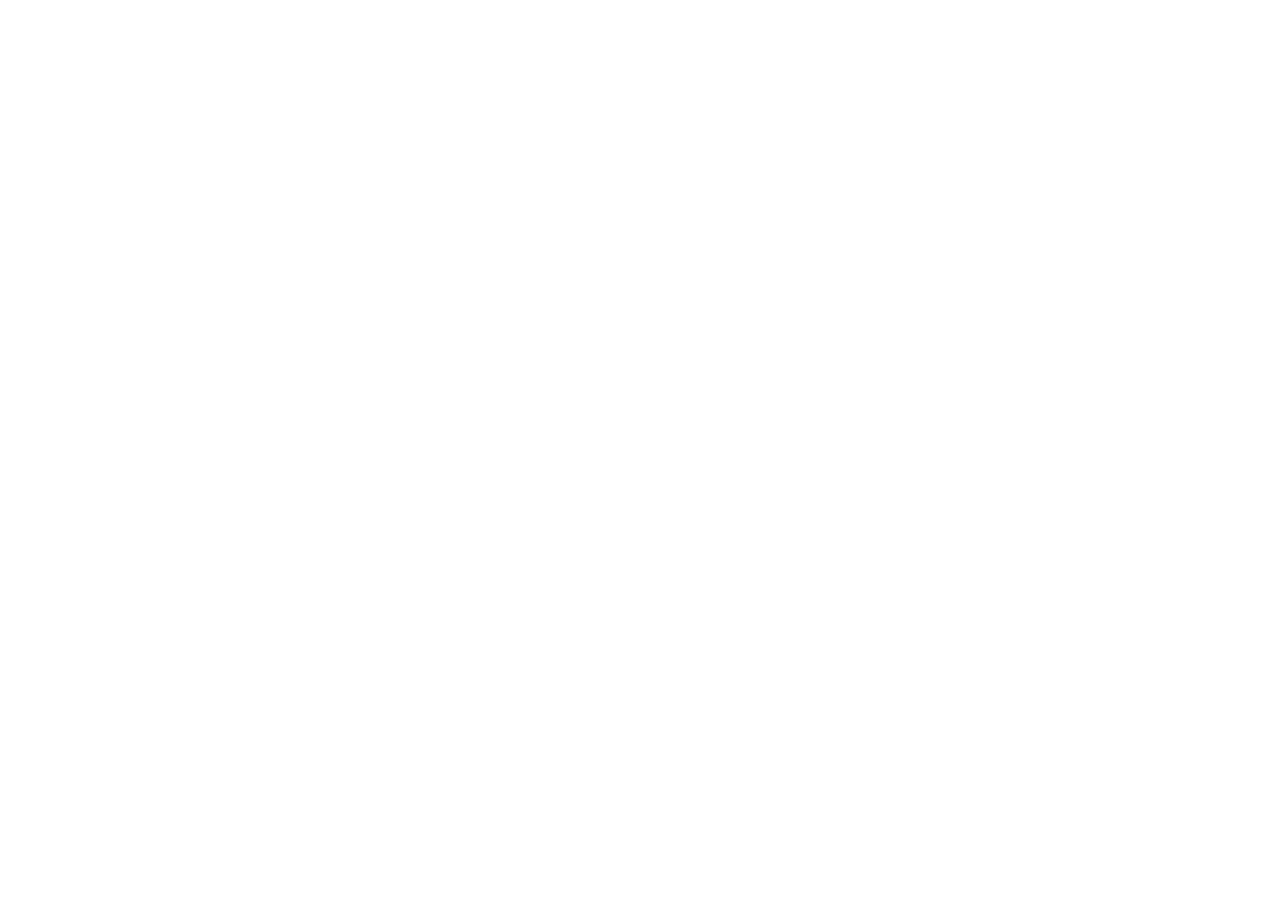
==== pages/palindroma.html @ cc4b8f71 "scaffolding" ====
<!DOCTYPE html>
<html lang="en">
<head>
    <meta charset="UTF-8">
    <meta name="viewport" content="width=device-width, initial-scale=1.0">
    <link rel="stylesheet" href="../css/style.css">
    <title>Document</title>
</head>
<body>


    <script src="../js/script.js"></script>
</body>
</html>
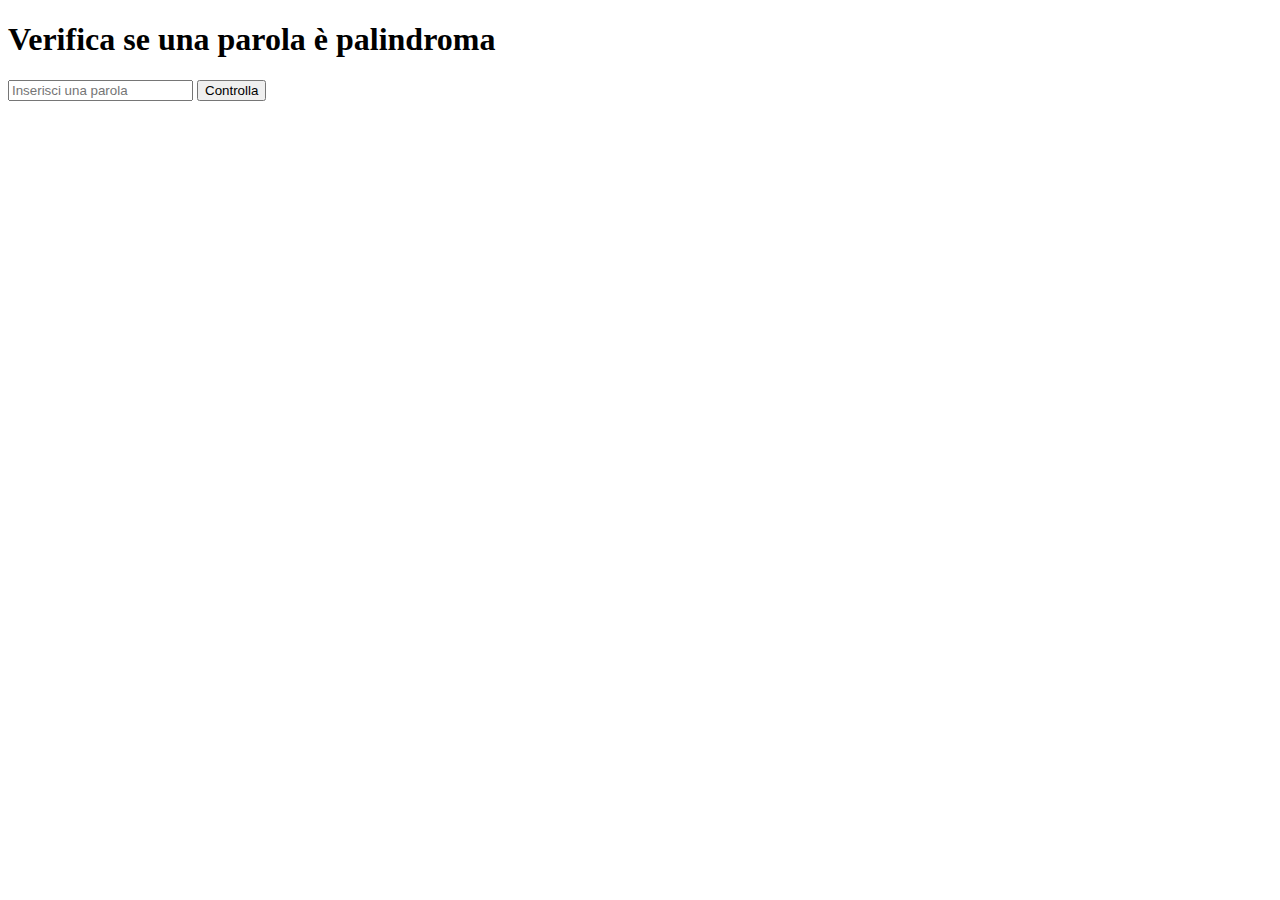
==== commit 4ab8e5cb: "parola palindroma" ====
--- a/pages/palindroma.html
+++ b/pages/palindroma.html
@@ -4,10 +4,13 @@
     <meta charset="UTF-8">
     <meta name="viewport" content="width=device-width, initial-scale=1.0">
     <link rel="stylesheet" href="../css/style.css">
-    <title>Document</title>
+    <title>prola palindroma</title>
 </head>
 <body>
-
+    <h1>Verifica se una parola è palindroma</h1>
+    <input type="text" id="Input" placeholder="Inserisci una parola">
+    <button class="button">Controlla</button>
+    <div id="result"></div>
 
     <script src="../js/script.js"></script>
 </body>
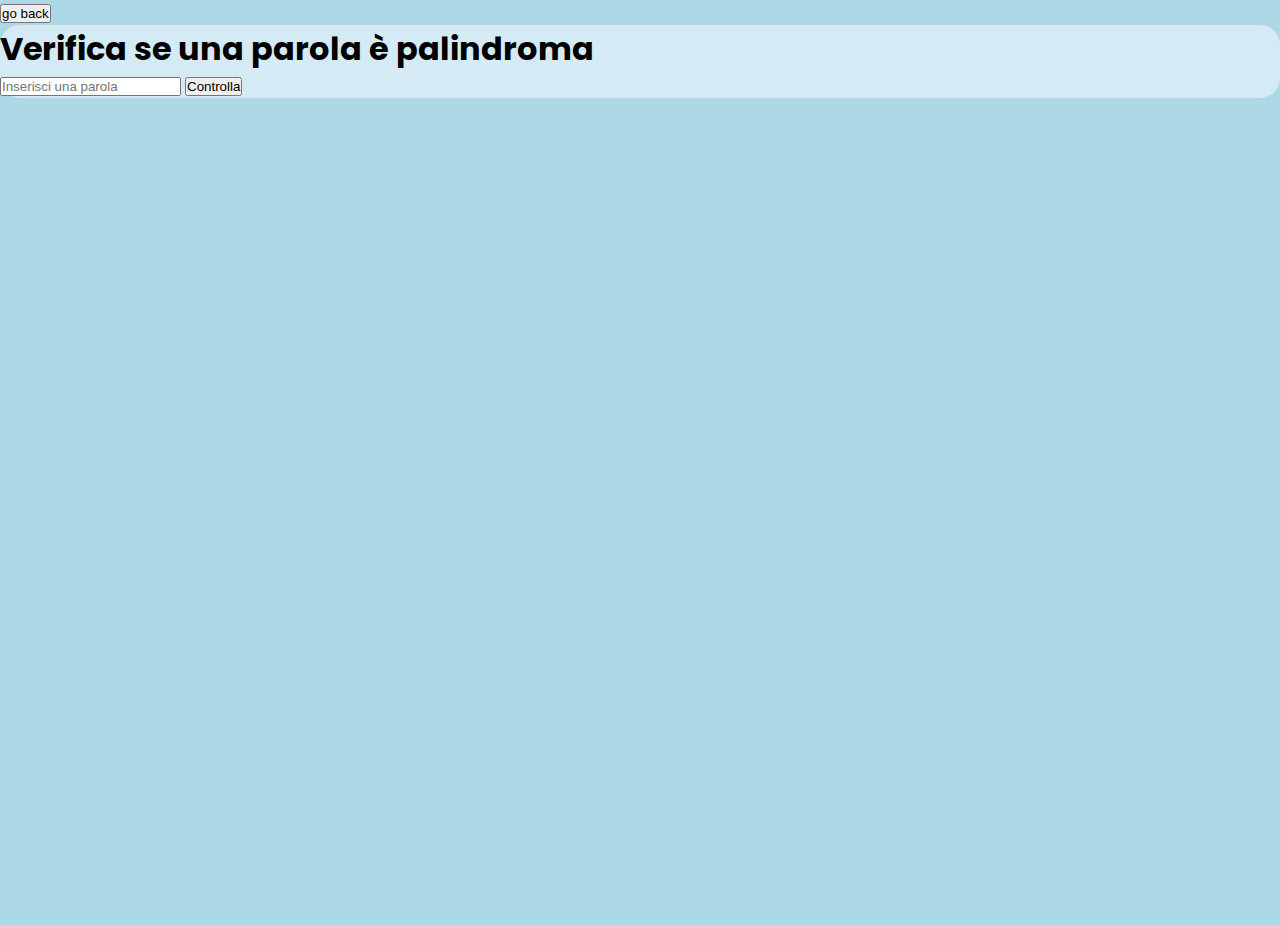
==== commit 0fb4432e: "decorazioni" ====
--- a/pages/palindroma.html
+++ b/pages/palindroma.html
@@ -3,15 +3,38 @@
 <head>
     <meta charset="UTF-8">
     <meta name="viewport" content="width=device-width, initial-scale=1.0">
-    <link rel="stylesheet" href="../css/style.css">
+    <link href="https://cdn.jsdelivr.net/npm/bootstrap@5.3.2/dist/css/bootstrap.min.css" rel="stylesheet"
+    integrity="sha384-T3c6CoIi6uLrA9TneNEoa7RxnatzjcDSCmG1MXxSR1GAsXEV/Dwwykc2MPK8M2HN" crossorigin="anonymous">
+    <link rel="preconnect" href="https://fonts.googleapis.com">
+    <link rel="preconnect" href="https://fonts.gstatic.com" crossorigin>
+    <link href="https://fonts.googleapis.com/css2?family=Poppins:wght@200;300;400;500;600;700;800&display=swap" rel="stylesheet">
+<link rel="stylesheet" href="../css/style.css">
     <title>prola palindroma</title>
 </head>
-<body>
-    <h1>Verifica se una parola è palindroma</h1>
-    <input type="text" id="Input" placeholder="Inserisci una parola">
-    <button class="button">Controlla</button>
-    <div id="result"></div>
-
+<body id="body2">
+    <div class="snow position-relative">
+        <div class="flake"> a </div>
+        <div class="flake"> b </div>
+        <div class="flake"> c </div>
+        <div class="flake"> e </div>
+        <div class="flake"> f </div>
+        <div class="flake"> g </div>
+        <div class="flake"> h </div>
+        <div class="flake"> i </div>
+        <div class="flake"> l </div>
+        <div class="flake"> m </div>
+      </div>
+    <a href="../index.html" class="text-decoration-none"><button class="btn btn-outline-light m-1">go back</button></a>
+    <div class="wrapper position-absolute d-flex justify-content-center align-items-center align-content-center ">
+        <div class="container p-3 w-75 my-bg-white ">
+            <h1>Verifica se una parola è palindroma</h1>
+            <div class="w-25">
+            <input type="text" id="Input" class="form-control text-decoration-none placeholder-glow" placeholder="Inserisci una parola">
+            <button class="button btn btn-primary my-2">Controlla</button>
+            </div>
+            <div id="result"></div>
+        </div>
+    </div>
     <script src="../js/script.js"></script>
 </body>
 </html>--- a/css/style.css
+++ b/css/style.css
@@ -0,0 +1,138 @@
+* {
+    margin: 0;
+    padding: 0;
+    box-sizing: border-box;
+  }
+  
+  .wrapper {
+    width: 100%;
+    height: 100vh;
+  }
+
+  #body1 {
+    width: 100%;
+    height:100%;
+    margin: 0;
+    overflow: hidden;
+    font-family: 'Poppins', sans-serif;
+  }
+  
+  .my-bg-white{
+    background-color: rgba(240, 248, 255, 0.589);
+    border-radius: 20px;
+  }
+
+  .my-bg-white2{
+    background-color: rgba(147, 200, 247, 0.815);
+    border-radius: 20px;
+  }
+
+  .m--10{
+  position: fixed;
+  top: 0;
+  }
+  canvas {
+    width: 100%;
+    height: 100%;
+    position: absolute;
+    top: 0;
+    left: 0;
+  }
+
+  @import url('https://fonts.googleapis.com/css2?family=Cedarville+Cursive&family=Montserrat&family=Oswald:wght@300&display=swap');
+
+html, body {
+  width: 100%;
+  height:100%;
+}
+
+#body2 {
+  overflow: hidden;
+  background: lightblue;
+  font-family: 'Poppins', sans-serif;
+}
+
+.snow {
+  color: white;
+  font-size: 3em;
+}
+
+@keyframes fall {
+  0% {
+    top: -20%;
+  }
+  100% {
+    top: 100%;
+  }
+}
+
+
+
+.flake {
+  position: fixed;
+  top: -20%;
+  animation: fall 10s linear infinite;
+}
+
+.flake:nth-last-of-type(0) {
+  left: 0%;
+  animation-delay: 0s;
+}
+
+.flake:nth-last-of-type(1) {
+  left: 0%;
+  animation-delay: 0s;
+}
+
+.flake:nth-last-of-type(2) {
+  left: 10%;
+  animation-delay: 3s;
+}
+
+.flake:nth-last-of-type(3) {
+  left: 20%;
+  animation-delay: 5s;
+}
+
+.flake:nth-last-of-type(4) {
+  left: 30%;
+  animation-delay: 2s;
+}
+
+.flake:nth-last-of-type(5) {
+  left: 40%;
+  animation-delay: 1s;
+}
+
+.flake:nth-last-of-type(6) {
+  left: 50%;
+  animation-delay: 4s;
+}
+
+.flake:nth-last-of-type(7) {
+  left: 60%;
+  animation-delay: 3s;
+}
+
+.flake:nth-last-of-type(8) {
+  left: 70%;
+  animation-delay: 2s;
+}
+
+.flake:nth-last-of-type(9) {
+  left: 80%;
+  animation-delay: 0s;
+}
+
+.flake:nth-last-of-type(10) {
+  left: 90%;
+  animation-delay: 6s;
+}
+  
+ #body3 {
+    background: #287cfa;
+    color:#165dc7;
+    font-family: 'Poppins', sans-serif;
+    height:100vh;
+    overflow: hidden;
+  }